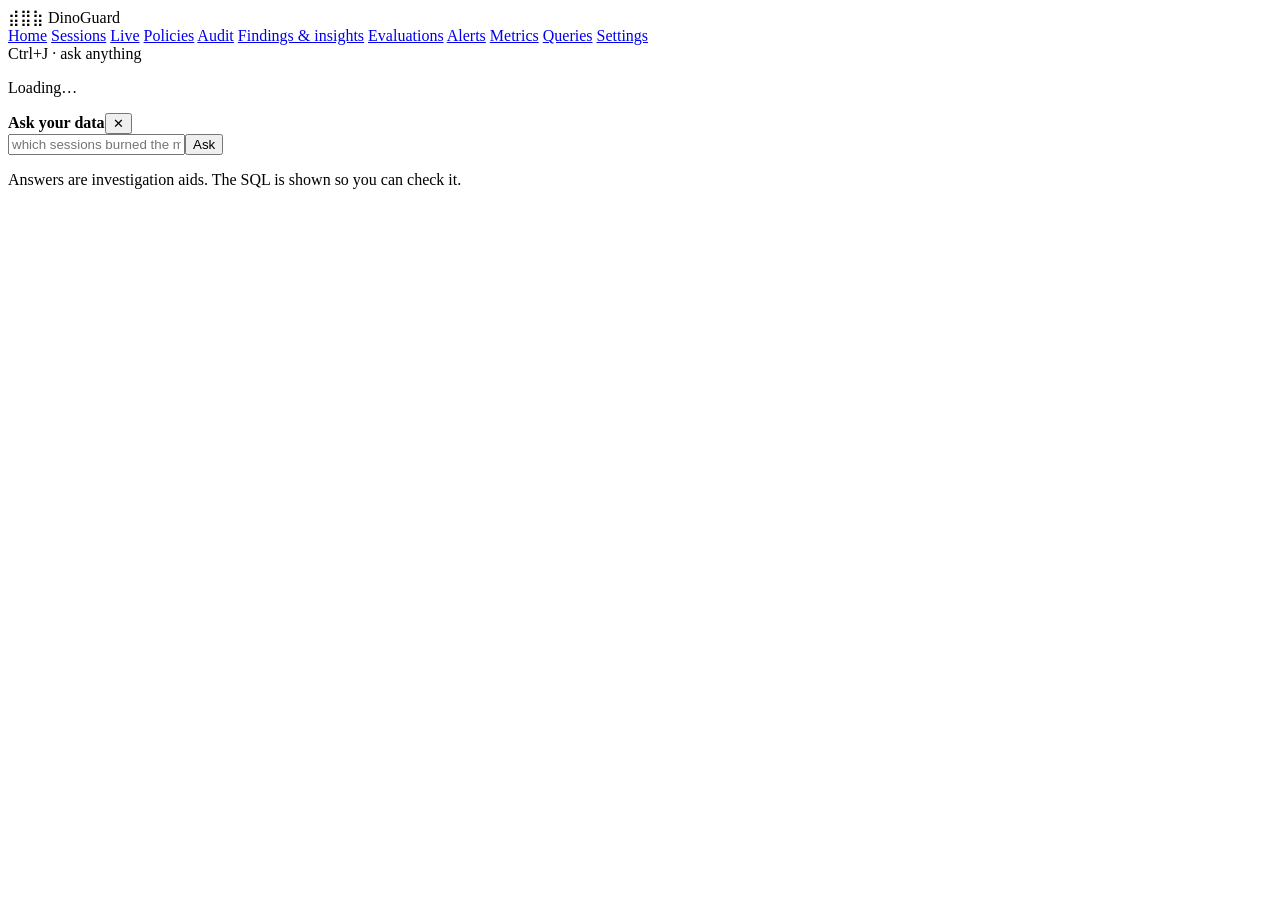
==== dinoguard/dashboard/static/index.html @ 4a3419f4 "Initial DinoGuard build: guardrails + observability for AI coding agents All 11 phases from CLAUDE.m" ====
<!doctype html>
<html lang="en">
<head>
<meta charset="utf-8">
<meta name="viewport" content="width=device-width, initial-scale=1">
<meta name="dg-token" content="__DG_TOKEN__">
<title>DinoGuard</title>
<link rel="stylesheet" href="/static/app.css">
</head>
<body>
<div class="shell">
  <nav class="side">
    <div class="brand"><span class="dot">⣾⣿⣷</span> DinoGuard</div>
    <a href="#/home">Home</a>
    <a href="#/sessions">Sessions</a>
    <a href="#/live">Live</a>
    <a href="#/policies">Policies</a>
    <a href="#/audit">Audit</a>
    <a href="#/insights">Findings &amp; insights</a>
    <a href="#/evals">Evaluations</a>
    <a href="#/alerts">Alerts</a>
    <a href="#/metrics">Metrics</a>
    <a href="#/queries">Queries</a>
    <a href="#/settings">Settings</a>
    <div class="hint">Ctrl+J · ask anything</div>
  </nav>
  <main id="view"><p class="muted">Loading…</p></main>
</div>
<aside id="dock" class="dock hidden" aria-label="Assistant">
  <div class="dock-head"><b>Ask your data</b><button id="dock-close" class="ghost">✕</button></div>
  <div id="dock-log" class="dock-log"></div>
  <form id="dock-form"><input id="dock-q" placeholder="which sessions burned the most tokens this week?" autocomplete="off"><button>Ask</button></form>
  <p class="muted small">Answers are investigation aids. The SQL is shown so you can check it.</p>
</aside>
<div id="tooltip" class="tooltip hidden"></div>
<script src="/static/app.js"></script>
<script src="/static/charts.js"></script>
<script src="/static/pages_main.js"></script>
<script src="/static/pages_policy.js"></script>
<script src="/static/pages_ops.js"></script>
</body>
</html>
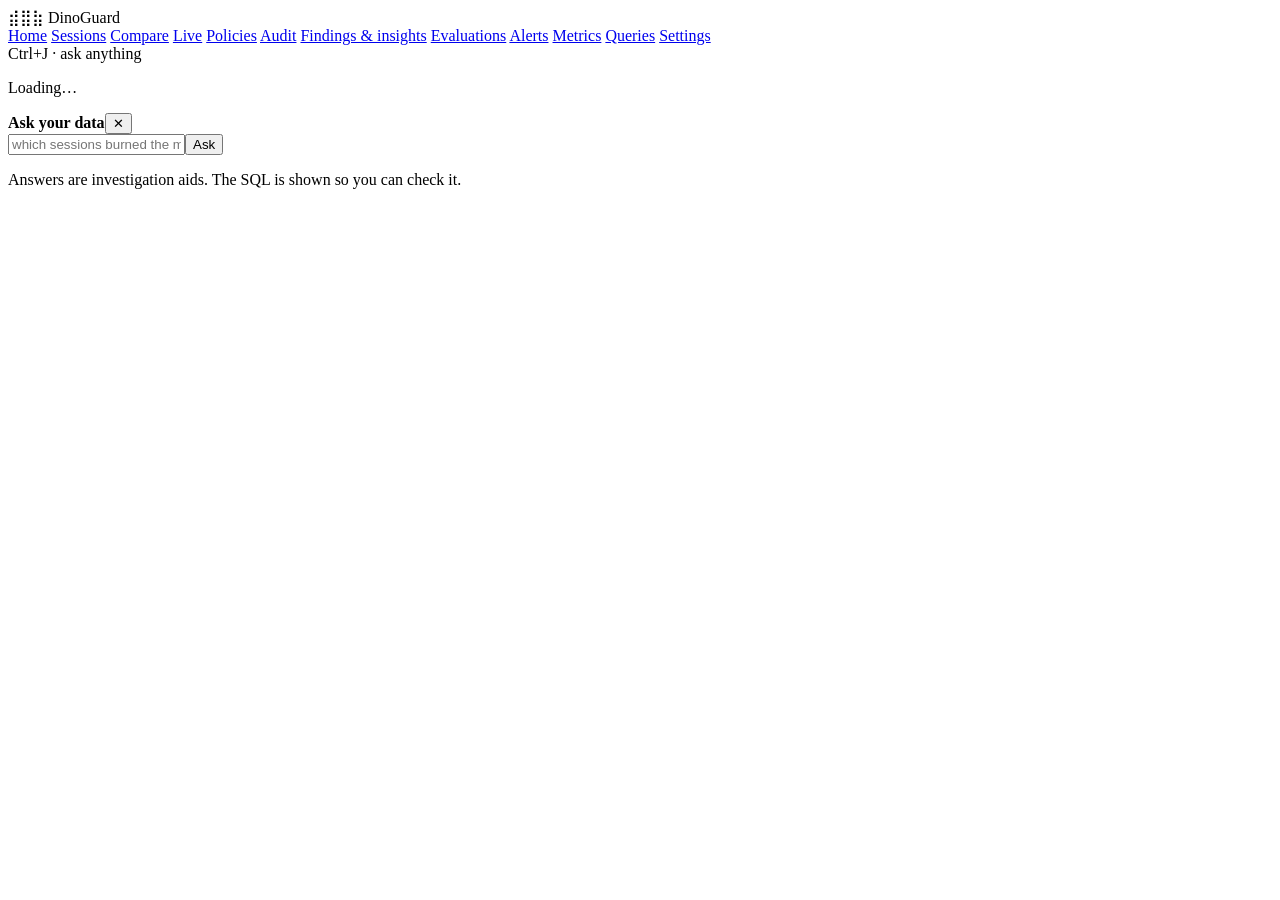
==== commit 88561fb5: "Phases 12-13: inventory gaps, SDK tracer, 8 more harnesses, MCP writes, undo hint Floating notch + n" ====
--- a/dinoguard/dashboard/static/index.html
+++ b/dinoguard/dashboard/static/index.html
@@ -13,6 +13,7 @@
     <div class="brand"><span class="dot">⣾⣿⣷</span> DinoGuard</div>
     <a href="#/home">Home</a>
     <a href="#/sessions">Sessions</a>
+    <a href="#/compare">Compare</a>
     <a href="#/live">Live</a>
     <a href="#/policies">Policies</a>
     <a href="#/audit">Audit</a>
@@ -38,5 +39,6 @@
 <script src="/static/pages_main.js"></script>
 <script src="/static/pages_policy.js"></script>
 <script src="/static/pages_ops.js"></script>
+<script src="/static/pages_analytics.js"></script>
 </body>
 </html>
